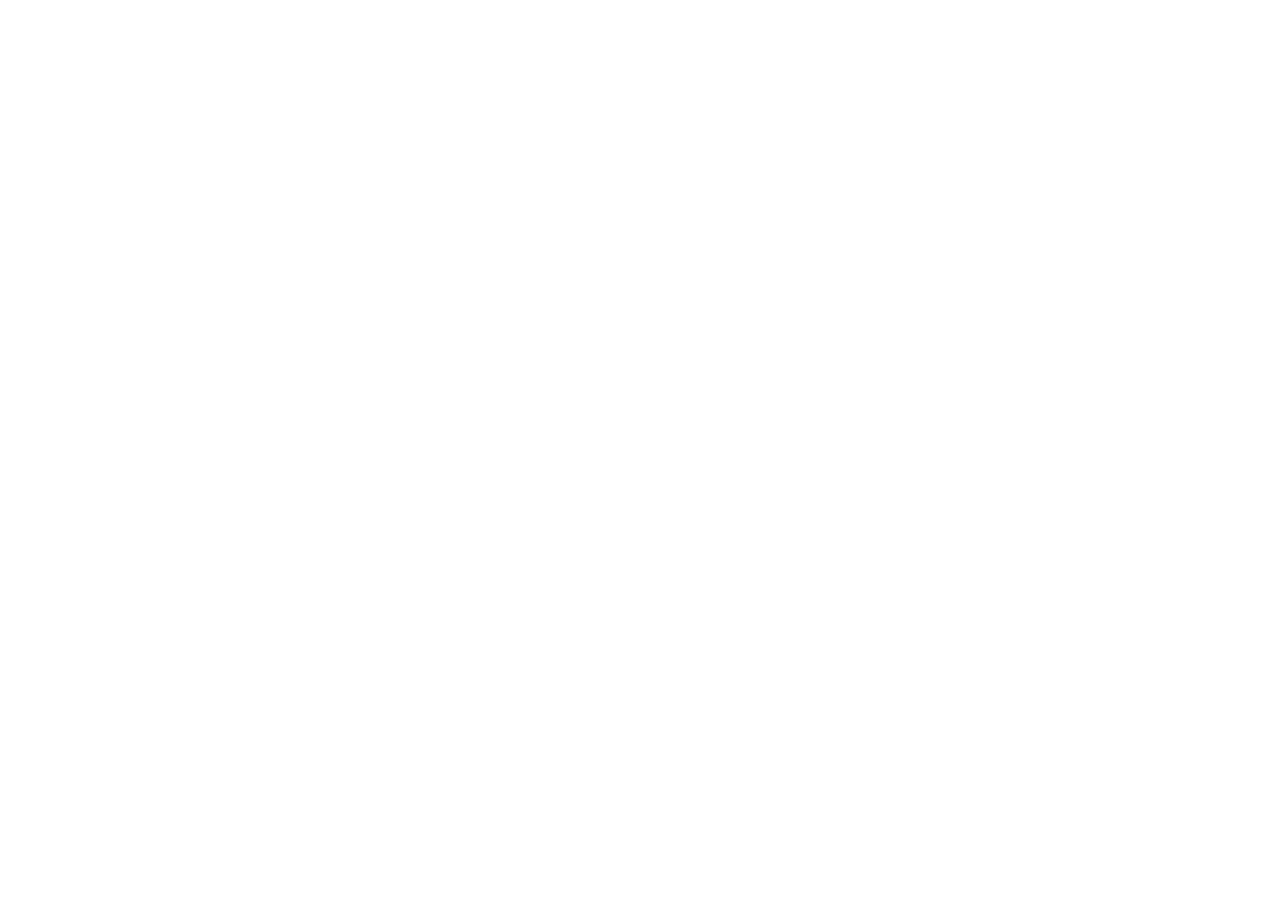
==== index.html @ 19167ddb "Add proyecto frontend" ====
<!DOCTYPE html>
<html lang="en">
<head>
    <meta charset="UTF-8">
    <meta http-equiv="X-UA-Compatible" content="IE=edge">
    <meta name="viewport" content="width=device-width, initial-scale=1.0">
    <title>Document</title>
<!-- Google Font -->
<link rel="preconnect" href="https://fonts.googleapis.com">
<link rel="preconnect" href="https://fonts.gstatic.com" crossorigin>
<link href="https://fonts.googleapis.com/css2?family=Quicksand:wght@300;500;700&display=swap" rel="stylesheet">
 
    <style>
        :root {
        --white: #FFFFFF;
        --black: #000000;
        --very-light-pink: #C7C7C7;
        --text-input-field: #F7F7F7;
        --hospital-green: #ACD9B2;
    }

    body {
        font-family: 'Quicksand', sans-serif;
    }
    </style>

</head>
<body>
    
</body>
</html>
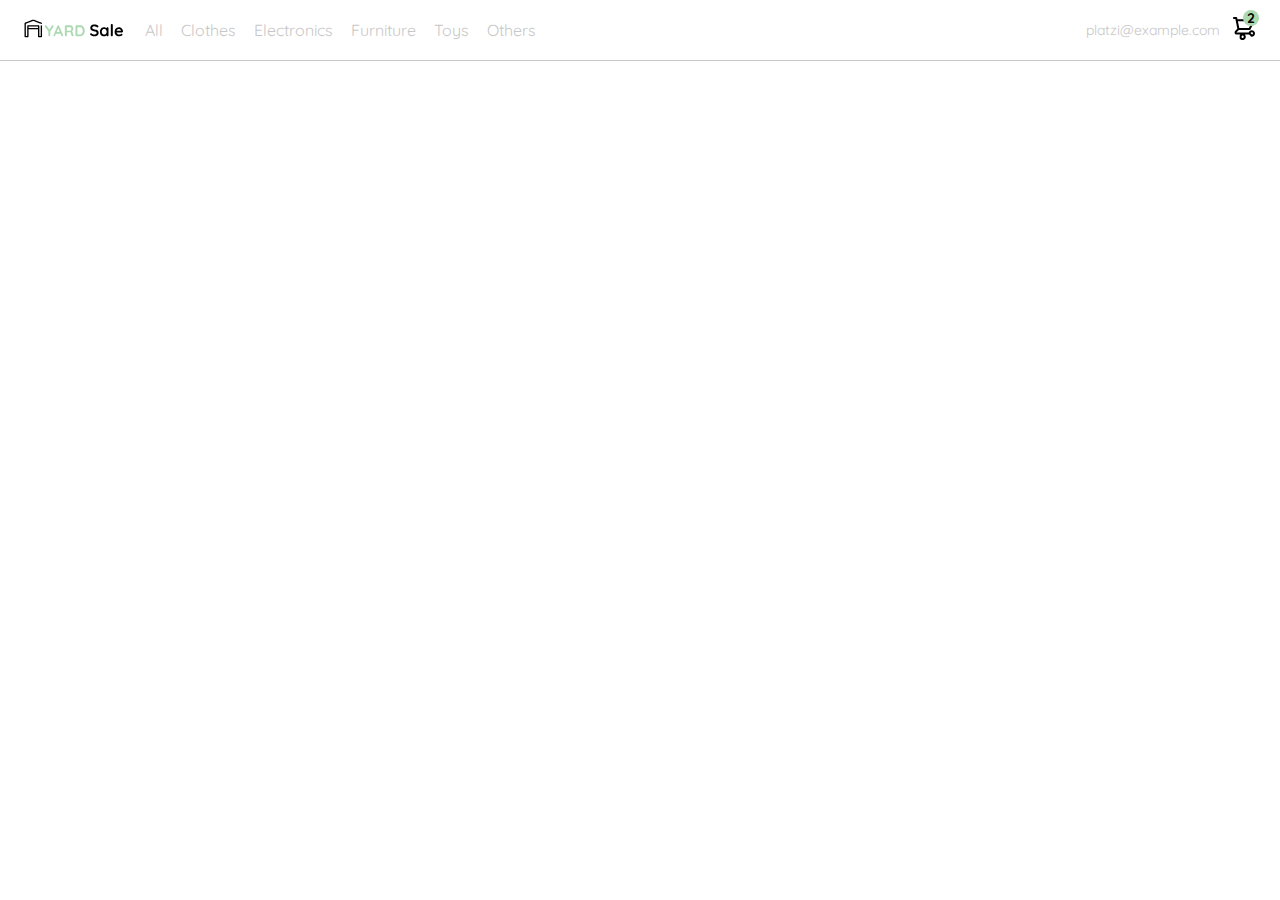
==== commit 3cb82d0f: "ADD FUNCTION" ====
--- a/index.html
+++ b/index.html
@@ -1,31 +1,74 @@
 <!DOCTYPE html>
 <html lang="en">
-<head>
-    <meta charset="UTF-8">
-    <meta http-equiv="X-UA-Compatible" content="IE=edge">
-    <meta name="viewport" content="width=device-width, initial-scale=1.0">
-    <title>Document</title>
-<!-- Google Font -->
-<link rel="preconnect" href="https://fonts.googleapis.com">
-<link rel="preconnect" href="https://fonts.gstatic.com" crossorigin>
-<link href="https://fonts.googleapis.com/css2?family=Quicksand:wght@300;500;700&display=swap" rel="stylesheet">
- 
-    <style>
-        :root {
-        --white: #FFFFFF;
-        --black: #000000;
-        --very-light-pink: #C7C7C7;
-        --text-input-field: #F7F7F7;
-        --hospital-green: #ACD9B2;
-    }
+  <head>
+    <meta charset="UTF-8" />
+    <meta http-equiv="X-UA-Compatible" content="IE=edge" />
+    <meta name="viewport" content="width=device-width, initial-scale=1.0" />
+    <!-- Google Font -->
+    <link rel="preconnect" href="https://fonts.googleapis.com" />
+    <link rel="preconnect" href="https://fonts.gstatic.com" crossorigin />
+    <link
+      href="https://fonts.googleapis.com/css2?family=Quicksand:wght@300;500;700&display=swap"
+      rel="stylesheet"
+    />
+    <link rel="stylesheet" href="styles.css" />
+    <title>Yard Sale: Tienda Online</title>
+  </head>
+  <body>
+    <nav>
+      <img src="./icons/icon_menu.svg" alt="menu" class="menu" />
 
-    body {
-        font-family: 'Quicksand', sans-serif;
-    }
-    </style>
+      <div class="navbar-left">
+        <img src="./logos/logo_yard_sale.svg" alt="Logo" class="logo" />
 
-</head>
-<body>
-    
-</body>
-</html>+        <ul>
+          <li>
+            <a href="/">All</a>
+          </li>
+          <li>
+            <a href="/">Clothes</a>
+          </li>
+          <li>
+            <a href="/">Electronics</a>
+          </li>
+          <li>
+            <a href="/">Furniture</a>
+          </li>
+          <li>
+            <a href="/">Toys</a>
+          </li>
+          <li>
+            <a href="/">Others</a>
+          </li>
+        </ul>
+      </div>
+
+      <div class="navbar-right">
+        <ul>
+          <li class="navbar-email">platzi@example.com</li>
+          <li class="navbar-shopping-cart">
+            <img src="./icons/icon_shopping_cart.svg" alt="shopping card" />
+            <div>2</div>
+          </li>
+        </ul>
+      </div>
+
+      <div id="menu" class="desktop-menu inactive">
+        <ul>
+          <li>
+            <a href="/" class="title"> My orders</a>
+          </li>
+
+          <li>
+            <a href="/">My account</a>
+          </li>
+
+          <li>
+            <a href="/">Sign out</a>
+          </li>
+        </ul>
+      </div>
+    </nav>
+    <script src="main.js"></script>
+  </body>
+</html>
--- a/styles.css
+++ b/styles.css
@@ -0,0 +1,145 @@
+:root {
+  --white: #ffffff;
+  --black: #000000;
+  --very-light-pink: #c7c7c7;
+  --text-input-field: #f7f7f7;
+  --hospital-green: #acd9b2;
+  --sm: 14px;
+  --md: 16px;
+  --lg: 18px;
+}
+
+body {
+  margin: 0;
+  font-family: "Quicksand", sans-serif;
+}
+nav {
+  display: flex;
+  justify-content: space-between;
+  padding: 0 24px;
+  border-bottom: 1px solid var(--very-light-pink);
+}
+.menu {
+  display: none;
+}
+.logo {
+  width: 100px;
+}
+
+.navbar-left ul,
+.navbar-right ul {
+  list-style: none;
+  padding: 0;
+  margin: 0;
+  display: flex;
+  align-items: center;
+  height: 60px;
+}
+
+.navbar-left {
+  display: flex;
+}
+
+.navbar-left ul {
+  margin-left: 12px;
+}
+
+.navbar-left ul li a,
+.navbar-right ul li a {
+  text-decoration: none;
+  color: var(--very-light-pink);
+  border: 1px solid var(--white);
+  padding: 8px;
+  border-radius: 8px;
+}
+
+.navbar-left ul li a:hover,
+.navbar-right ul li a:hover {
+  border: 1px solid var(--hospital-green);
+  color: var(--hospital-green);
+}
+
+.navbar-email {
+  color: var(--very-light-pink);
+  font-size: var(--sm);
+  margin-right: 12px;
+  cursor: pointer;
+}
+
+.navbar-shopping-cart {
+  position: relative;
+}
+.navbar-shopping-cart div {
+  width: 16px;
+  height: 16px;
+  background-color: var(--hospital-green);
+  border-radius: 50%;
+  font-size: var(--sm);
+  font-weight: bold;
+  position: absolute;
+  top: -6px;
+  right: -3px;
+  display: flex;
+  justify-content: center;
+  align-items: center;
+}
+
+.inactive {
+  display: none;
+}
+
+.desktop-menu {
+  position: absolute;
+  top: 60px;
+  right: 60px;
+  width: 100px;
+  height: auto;
+  border: 1px solid var(--very-light-pink);
+  border-radius: 6px;
+  padding: 20px 20px 0 20px;
+  background-color: var(--white);
+}
+
+.desktop-menu ul {
+  list-style: none;
+  padding: 0;
+  margin: 0;
+}
+
+.desktop-menu ul li {
+  text-align: end;
+}
+
+.desktop-menu ul li:nth-child(1),
+.desktop-menu ul li:nth-child(2) {
+  font-weight: bold;
+}
+
+.desktop-menu ul li:last-child {
+  padding-top: 20px;
+  border-top: 1px solid var(--very-light-pink);
+}
+
+.desktop-menu ul li:last-child a {
+  color: var(--hospital-green);
+  font-size: var(--sm);
+}
+
+.desktop-menu ul li a {
+  text-decoration: none;
+  color: var(--black);
+  margin-bottom: 20px;
+  display: inline-block;
+}
+
+@media (max-width: 640px) {
+  .menu {
+    display: block;
+  }
+  .navbar-left ul {
+    display: none;
+  }
+  .navbar-email {
+    display: none;
+  }
+}
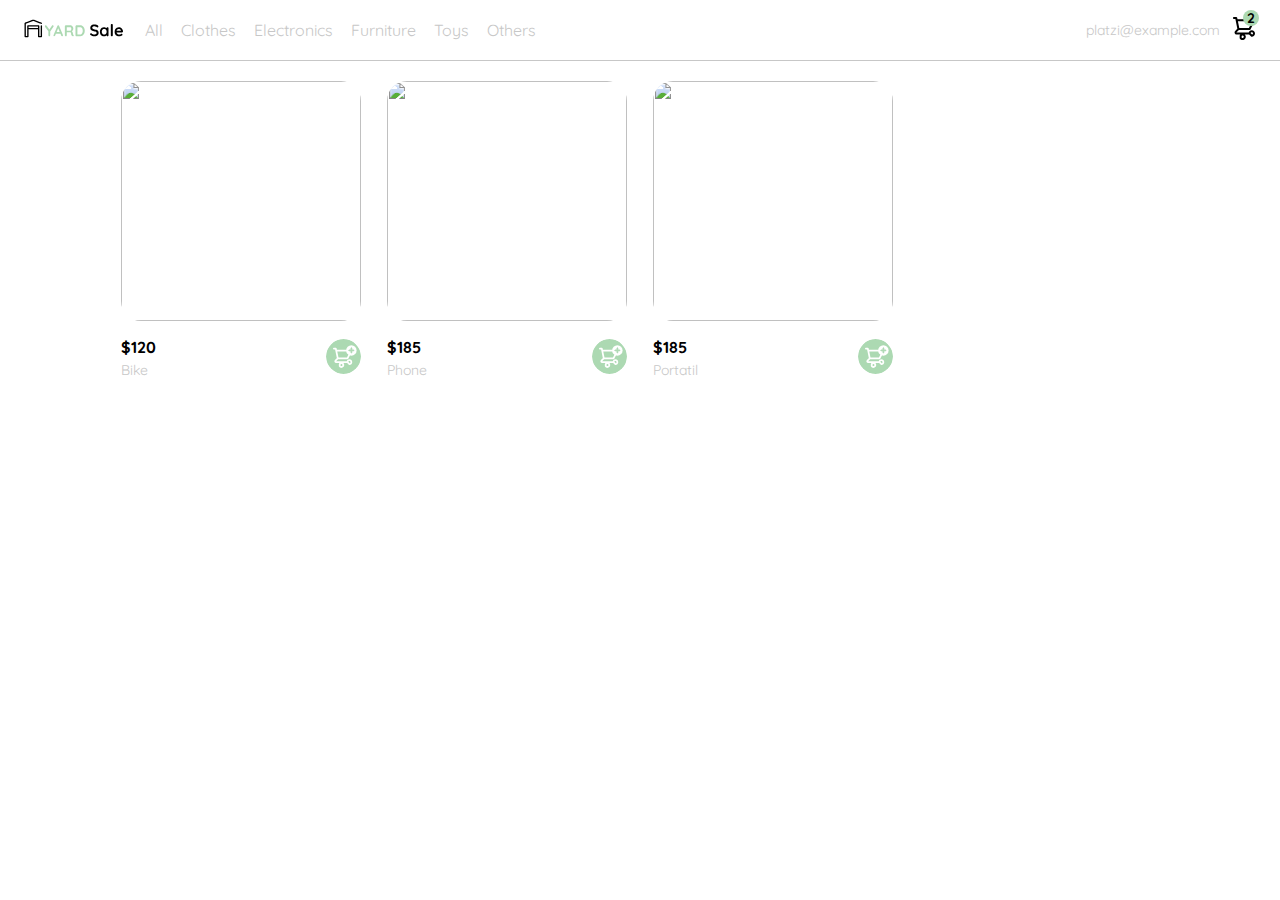
==== commit cd6482ea: "ADD FUNCTION" ====
--- a/index.html
+++ b/index.html
@@ -68,7 +68,131 @@
           </li>
         </ul>
       </div>
+
+      <div class="mobile-menu inactive">
+        <div class="mobile-menu-categories">
+          <ul>
+            <li>
+              <a href="/">CATEGORIES</a>
+            </li>
+            <li>
+              <a href="/">All</a>
+            </li>
+            <li>
+              <a href="/">Clothes</a>
+            </li>
+            <li>
+              <a href="/">Electronics</a>
+            </li>
+            <li>
+              <a href="/">Furnitures</a>
+            </li>
+            <li>
+              <a href="/">Toys</a>
+            </li>
+            <li>
+              <a href="/">Others</a>
+            </li>
+          </ul>
+        </div>
+
+        <div class="mobile-menu-myorders">
+          <ul>
+            <li>
+              <a href="/">My orders</a>
+            </li>
+            <li>
+              <a href="/">My account</a>
+            </li>
+          </ul>
+
+          <div class="mobile-menu-account">
+            <ul>
+              <li>
+                <a href="/" class="email">platzi@example.com</a>
+              </li>
+              <li>
+                <a href="/" class="sign-out">Sign out</a>
+              </li>
+            </ul>
+          </div>
+        </div>
+      </div>
     </nav>
+
+    <aside class="product-detail inactive">
+      <div class="title-container">
+        <img src="./icons/flechita.svg" alt="arrow" />
+        <p class="title">My order</p>
+      </div>
+
+      <div class="my-order-content">
+        <div class="shopping-card">
+          <figure>
+            <img
+              src="https://images.pexels.com/photos/276517/pexels-photo-276517.jpeg?auto=compress&cs=tinysrgb&h=750&w=1260"
+              alt="bike"
+            />
+          </figure>
+          <p>Bike</p>
+          <p>$ 120.00</p>
+          <img src="./icons/icon_close.png" alt="close" />
+        </div>
+        <div class="shopping-card">
+          <figure>
+            <img
+              src="https://images.pexels.com/photos/276517/pexels-photo-276517.jpeg?auto=compress&cs=tinysrgb&h=750&w=1260"
+              alt="bike"
+            />
+          </figure>
+          <p>Bike</p>
+          <p>$ 120.00</p>
+          <img src="./icons/icon_close.png" alt="close" />
+        </div>
+        <div class="shopping-card">
+          <figure>
+            <img
+              src="https://images.pexels.com/photos/276517/pexels-photo-276517.jpeg?auto=compress&cs=tinysrgb&h=750&w=1260"
+              alt="bike"
+            />
+          </figure>
+          <p>Bike</p>
+          <p>$ 120.00</p>
+          <img src="./icons/icon_close.png" alt="close" />
+        </div>
+
+        <div class="order">
+          <p>
+            <span>Total</span>
+          </p>
+          <p>$ 560.00</p>
+        </div>
+
+        <button class="primary-button">Checkout</button>
+      </div>
+    </aside>
+
+    <section>
+      <div class="main-container">
+        <div class="cards-container">
+          <!-- <div class="product-card">
+            <img
+            src="https://images.pexels.com/photos/276517/pexels-photo-276517.jpeg?auto=compress&cs=tinysrgb&h=750&w=1260""
+            alt="Image">
+            <div class="product-info">
+              <div>
+                <p>$120,00</p>
+                <p>Bike</p>
+              </div>
+              <figure>
+                <img src="./icons/bt_add_to_cart.svg" alt="" />
+              </figure>
+            </div>
+          </div> -->
+        </div>
+      </div>
+    </section>
+
     <script src="main.js"></script>
   </body>
 </html>
--- a/styles.css
+++ b/styles.css
@@ -1,3 +1,4 @@
+/*General*/
 :root {
   --white: #ffffff;
   --black: #000000;
@@ -13,6 +14,12 @@
   margin: 0;
   font-family: "Quicksand", sans-serif;
 }
+
+.inactive {
+  display: none;
+}
+
+/*Navbar (general)*/
 nav {
   display: flex;
   justify-content: space-between;
@@ -34,6 +41,7 @@
   display: flex;
   align-items: center;
   height: 60px;
+  cursor: pointer;
 }
 
 .navbar-left {
@@ -84,10 +92,7 @@
   align-items: center;
 }
 
-.inactive {
-  display: none;
-}
-
+/*Menu en Desktop*/
 .desktop-menu {
   position: absolute;
   top: 60px;
@@ -132,14 +137,225 @@
   display: inline-block;
 }
 
+/*Menu en mobile*/
+.mobile-menu {
+  position: absolute;
+  top: 60px;
+  padding: 24px;
+  background-color: var(--white);
+}
+
+.mobile-menu a {
+  text-decoration: none;
+  color: var(--black);
+  font-weight: bold;
+  /* margin-bottom: 24px; */
+}
+
+.mobile-menu ul {
+  padding: 0;
+  margin: 24px 0 0;
+  list-style: none;
+}
+
+.mobile-menu-categories ul {
+  border-bottom: 1px solid var(--very-light-pink);
+}
+
+/*  .mobile-menu ul:nth-child(1) {
+    border-bottom: 1px solid var(--very-light-pink);
+} */
+
+.mobile-menu ul li {
+  margin-bottom: 40px;
+}
+
+.email {
+  color: var(--very-light-pink) !important;
+  font-size: var(--sm);
+  font-weight: 300 !important;
+}
+
+.sign-out {
+  font-size: var(--sm);
+  color: var(--hospital-green) !important;
+}
+
+.mobile-menu-account {
+  margin-top: 70px;
+  margin-bottom: 35px;
+}
+
+.mobile-menu-account ul li {
+  margin-bottom: 14px;
+}
+
+/*Menu Carrito (Asaid detail)*/
+.product-detail {
+  width: 360px;
+  padding: 0 24px;
+  box-sizing: border-box;
+  position: absolute;
+  right: 0;
+  background-color: var(--white);
+}
+
+.title-container {
+  display: flex;
+}
+.title-container img {
+  transform: rotate(180deg);
+  margin-right: 14px;
+}
+.title {
+  font-size: var(--lg);
+  font-weight: bold;
+}
+
+.my-order-content {
+  display: flex;
+  flex-direction: column;
+}
+
+.shopping-card {
+  display: grid;
+  grid-template-columns: auto 1fr auto auto;
+  gap: 16px;
+  margin-bottom: 24px;
+  align-items: center;
+}
+.shopping-card figure {
+  margin: 0;
+}
+.shopping-card figure img {
+  width: 70px;
+  height: 70px;
+  border-radius: 20px;
+  object-fit: cover;
+}
+.shopping-card p:nth-child(2) {
+  color: var(--very-light-pink);
+}
+.shopping-card p:nth-child(3) {
+  font-size: var(--md);
+  font-weight: bold;
+}
+
+.order {
+  display: grid;
+  grid-template-columns: auto 1fr;
+  gap: 16px;
+  align-items: center;
+  background-color: var(--text-input-field);
+  border-radius: 8px;
+  padding: 0 24px;
+  margin-bottom: 24px;
+}
+.order p:nth-child(1) {
+  display: flex;
+  flex-direction: column;
+}
+.order p span:nth-child(1) {
+  font-size: var(--md);
+  font-weight: bold;
+}
+
+.order p:nth-child(2) {
+  text-align: end;
+  font-weight: bold;
+}
+
+.primary-button {
+  background: var(--hospital-green);
+  border-radius: 8px;
+  border: none;
+  color: var(--white);
+  width: 100%;
+  height: 50px;
+  cursor: pointer;
+  font-size: var(--md);
+  font-weight: bold;
+}
+
+/*Product List*/
+.cards-container {
+  display: grid;
+  grid-template-columns: repeat(auto-fill, 240px);
+  gap: 26px;
+  place-content: center;
+  margin-top: 20px;
+}
+
+.product-card {
+  width: 240px;
+}
+.product-card img {
+  width: 240px;
+  height: 240px;
+  border-radius: 20px;
+  object-fit: cover;
+}
+
+.product-info {
+  display: flex;
+  justify-content: space-between;
+  align-items: center;
+  margin-top: 12px;
+}
+
+.product-info figure {
+  margin: 0;
+}
+.product-info figure img {
+  width: 35px;
+  height: 35px;
+  object-fit: cover;
+}
+
+.product-info div p:nth-child(1) {
+  font-weight: bold;
+  font-size: var(--md);
+  margin-top: 0;
+  margin-bottom: 4px;
+}
+
+.product-info div p:nth-child(2) {
+  font-size: var(--sm);
+  color: var(--very-light-pink);
+  margin-top: 0;
+  margin-bottom: 0;
+}
+
+/*MediaQuery*/
 @media (max-width: 640px) {
   .menu {
     display: block;
   }
-  .navbar-left ul {
+
+  .navbar-left ul,
+  .navbar-email,
+  .desktop-menu {
     display: none;
   }
-  .navbar-email {
+  .cards-container {
+    grid-template-columns: repeat(auto-fill, 140px);
+  }
+
+  .product-card {
+    width: 140px;
+  }
+
+  .product-card img {
+    width: 140px;
+    height: 140px;
+  }
+  .product-detail {
+    width: 100%;
+  }
+}
+
+@media (min-width: 641px) {
+  .mobile-menu {
     display: none;
   }
 }
